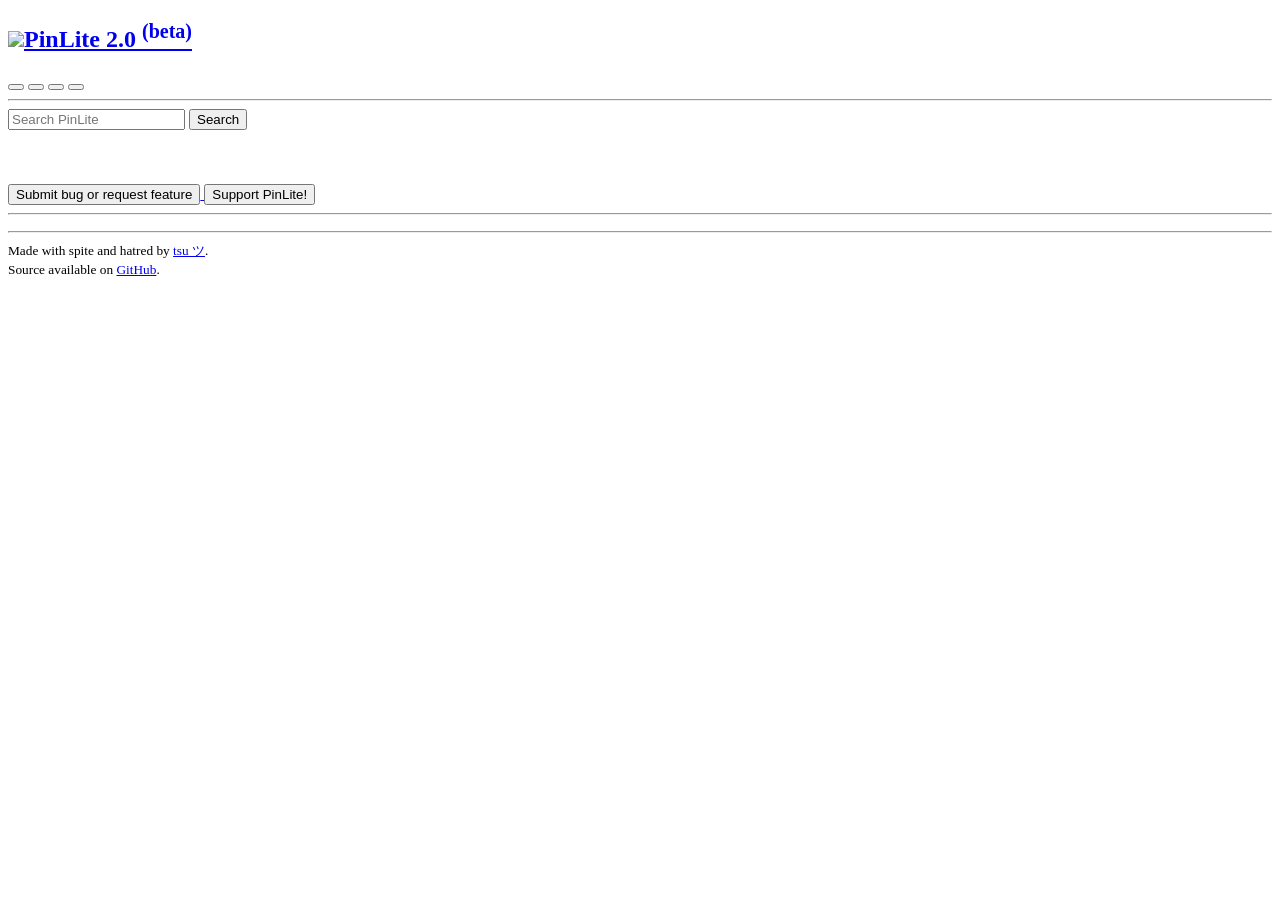
==== public/index.html @ fc30c5cb "frontend fixes" ====
<!doctype html>
<html lang="en">

<head>
    <meta charset="utf-8">
    <meta name="viewport" content="width=device-width, initial-scale=1">
    <meta name="description" content="Lightweight image board">
    <meta property="og:type" content="website">
    <meta property="og:title" content="PinLite">
    <meta property="og:description" content="Lightweight image board">
    <meta property="og:url" content="https://beta.pinlite.app/">
    <meta property="og:image" content="https://beta.pinlite.app/favicon.png">
    <meta property="og:image:alt" content="PinLite">
    <meta name="twitter:card" content="summary">
    <title>PinLite 2.0 (beta)</title>
    <link rel="stylesheet" href="/static/style.css">
    <script src="/static/js/themes.js"></script>
    <script src="/static/js/settings.js" defer></script>
    <link rel="apple-touch-icon" sizes="180x180" href="/static/img/apple-touch-icon.png">
    <link rel="icon" type="image/png" sizes="32x32" href="/static/img/favicon-32x32.png">
    <link rel="icon" type="image/png" sizes="16x16" href="/static/img/favicon-16x16.png">
    <link rel="manifest" href="/site.webmanifest">
    <script src="/static/js/masonry.js" defer></script>
    <script src="/static/js/collections.js" defer></script>
    <script src="/static/js/create-pin.js" defer></script>
    <script src="/static/js/pinterest-import.js" defer></script>
    <script src="/static/js/pin-reports.js" defer></script>
    <script src="/static/js/account.js" defer></script>
    <script src="/static/js/pin-actions.js" defer></script>
    <script src="/static/js/app.js" defer></script>
</head>

<body>
    <header>
        <div class="inner">
            <a href="/">
                <h2 class="title"><img src="static/img/favicon.png" />PinLite 2.0 <sup>(beta)</sup></h2>
            </a>
            <div class="header-nav">
                <a href="/?view=my-pins"><button type="button" id="saved-pins" title="My pins"><i class="icon pushpin"></i></button></a>
                <a href="/?view=collections"><button type="button" id="saved-collections" title="My collections"><i class="icon collections"></i></button></a>
                <button id="settings" type="button"><i class="icon settings"></i></button>
                <button type="button" id="account-button"><i class="icon user"></i></button>
            </div>
        </div>
        <div id="account" class="panel" hidden>
            <form id="account-actions" hidden>
                <h2 id="account-display-name"></h2>
                <br>
                <button id="account-settings-open" type="button">Account settings</button>
                <br><br>
                <button id="account-logout" type="button">Sign out</button>
            </form>
            <form id="account-form" hidden>
                <h2>Login or register</h2>
                <input id="account-email" type="email" autocomplete="username" maxlength="256" placeholder="Email"
                    required>
                <br><br>
                <input id="account-password" type="password" autocomplete="current-password" minlength="8"
                    maxlength="64" placeholder="Password" required>
                <br><br>
                <input id="account-name" type="text" autocomplete="nickname" maxlength="100" placeholder="Display name"
                    hidden>
                <br><br>

                <button id="account-submit" type="submit">Sign in</button>
                <button id="account-switch" type="button">Create account</button>

                <p id="account-status" role="status"></p>
            </form>
        </div>
        <hr>
    </header>
    <main>
        <div class="search">
            <form id="search" role="search">
                <div class="search-box">
                    <input id="query" name="q" type="text" maxlength="200" autocomplete="off"
                        placeholder="Search PinLite">
                    <button type="submit"><i class="icon search"></i>Search</button>
                </div>
                <br>
                <!--<input type="checkbox" id="show-images" checked>
                <label for="show-images">Images</label>
                <input type="checkbox" id="show-videos" checked>
                <label for="show-videos">Videos</label>
                <br><br>-->
                <button id="pinterest-import-open" type="button" class="green" hidden>
                    Import your Pinterest boards
                </button>
                <br><br>
                <a href="https://github.com/tsuicaa/pinlite-next/issues" target="_blank">
                    <button class="blue" type="button">Submit bug or request feature</button>
                </a>
                <a href="https://ko-fi.com/tsuica" target="_blank">
                    <button class="red" type="button">Support PinLite!</button>
                </a>
            </form>
        </div>
        <hr>
        <p id="report-status" role="status"></p>
        <section id="collections-panel" hidden>
            <h2>Your collections</h2>

            <form id="collection-form" hidden>
                <label for="collection-name">New collection</label>
                <input id="collection-name" type="text" maxlength="200" required>
                <button type="submit">Create</button>
            </form>

            <p id="collections-status" role="status">Checking sign-in...</p>
            <ul id="collections-list"></ul>
        </section>
        <section id="detail" hidden>
            <button id="back">Back</button>
            <div class="detail-card panel">
                <div class="inner left">
                    <h2 id="detail-title"></h2>
                    <hr>
                    <input id="pin-edit-title" form="pin-edit-form" type="text" maxlength="300" required hidden>
                    <div class="panel inset" hidden><p id="detail-description"></p></div>
                    
                    <textarea id="pin-edit-description" form="pin-edit-form" maxlength="10000" rows="5" hidden></textarea>
                    <p id="detail-tags"></p>
                    <div id="pin-edit-tags-field" hidden>
                        <label for="pin-edit-tags">Tags</label><br>
                        <input id="pin-edit-tags" form="pin-edit-form" type="text" maxlength="2000"
                            placeholder="robots, concept art">
                        <small>Separate tags with commas (maximum 20 tags)</small>
                    </div>
                    <p id="pin-visibility-row" hidden>
                        <i id="pin-visibility" class="icon"></i>
                        <select id="pin-edit-visibility" form="pin-edit-form" hidden>
                            <option value="private">Private</option>
                            <option value="public">Public</option>
                        </select>
                    </p>
                    <div id="pin-actions" hidden>
                        <form id="pin-edit-form">
                            <button id="pin-edit" type="button">Edit</button>
                            <button id="pin-edit-save" type="submit" hidden>Save changes</button>
                            <button id="pin-edit-cancel" type="button" hidden>Cancel</button>
                            <button id="pin-delete" type="button">Delete</button>
                        </form>
                        <p id="pin-actions-status" role="status"></p>
                    </div>
                    <p id="detail-status" role="status"></p>
                    <hr>
                    <div class="favorites-panel">
                        <button id="save-pin" class="green" type="button" hidden>Add</button>
                        <span id="pin-folder-control" hidden>
                            <select id="pin-folder"></select>
                        </span>
                    </div>
                    <p id="pin-save-status" role="status"></p>
                    <hr>
                    <div class="links-panel">
                        <div class="links">
                            <a id="download-pin" hidden><button class="blue" type="button">Download</button></a>
                            <a id="download-video" hidden><button type="button">Download video</button></a>
                            <a id="source-link" target="_blank" rel="noopener noreferrer" hidden>Visit source</a>
                            <button id="report-pin" class="red" type="button" hidden>Report</button>
                        </div>
                    </div>
                </div>
                <div class="inner right">
                    <div class="image-wrapper panel inset">
                        <p id="ai-label" hidden>
                            <strong>Community-flagged as AI</strong>
                            <br>
                            <small>Based on user reports. Not automatically verified</small>
                        </p>
                        <img id="detail-image" alt="">
                        <video id="detail-video" controls playsinline preload="none" hidden></video>
                    </div>
                </div>
            </div>
            <section id="related-pins" hidden>
                <h2>Related pins</h2>
                <div id="related-grid" class="grid"></div>
                <p id="related-status" role="status"></p>
                <button id="related-more" type="button" hidden>Load more</button>
            </section>
        </section>
        <dialog id="create-pin-dialog" class="panel">
            <button id="create-pin-close" type="button">X</button>
            <h2>Create a pin</h2>
            <hr>
            <form id="create-pin-form" hidden>
                <input id="new-pin-title" type="text" maxlength="300" placeholder="Title">
                <br><br>
                <select id="new-pin-mode">
                    <option value="upload">Upload image</option>
                    <option value="url">Image URL</option>
                </select>
                <br><br>
                <div id="new-pin-upload-field">
                    <div id="drop-zone">
                        <label for="new-pin-file">
                            Drop an image here, or click to choose.<br>
                            <small>(JPEG, PNG or static WebP. Maximum 10 MB)</small>
                        </label>
                        <input type="file" id="new-pin-file" required accept="image/jpeg,image/png,image/jpeg">
                        <div id="preview"></div>
                    </div>

                    <button id="clear-btn" type="button">Clear</button>
                </div>

                <p id="new-pin-url-field" hidden>
                    <label for="new-pin-image">Direct image URL</label><br>
                    <input id="new-pin-image" type="url" maxlength="4096" placeholder="https://example.com/image.jpg"
                        disabled>
                </p>

                <p>
                    <label for="new-pin-source">Source link (optional)</label><br>
                    <input id="new-pin-source" type="url" maxlength="4096"
                        placeholder="https://example.com/original-post">
                </p>

                <p>
                    <label for="new-pin-visibility">Visibility</label>
                    <select id="new-pin-visibility">
                        <option value="private">Private</option>
                        <option value="public">Public</option>
                    </select>
                </p>
                <p>
                    <label for="new-pin-tags">Tags</label><br>
                    <input id="new-pin-tags" type="text" maxlength="2000" placeholder="robots, concept art">
                    <br><small>Separate tags with commas (maximum 20 tags)</small>
                </p>
                <p>
                    <label for="new-pin-collection">Collection</label>
                    <select id="new-pin-collection">
                        <option value="">No collection</option>
                    </select>
                </p>

                <button type="submit"><i class="icon pushpin"></i>Create pin</button>
            </form>

            <p id="create-pin-status" role="status">Checking sign-in...</p>
            <progress id="create-pin-progress" max="100" value="70" hidden></progress>
        </dialog>
        <dialog id="pinterest-import-dialog" class="panel">
            <button id="pinterest-import-close" type="button">X</button>
            <h2 id="pinterest-import-title">Import Pinterest board</h2>

            <form id="pinterest-preview-form" hidden>
                <input id="pinterest-board-url" type="text" inputmode="url" maxlength="2048"
                    placeholder="https://pinterest.com/user/board" required>
                <br><br>
                <button type="submit">Preview board</button>

                <p id="pinterest-preview-status" role="status"></p>
                <progress id="pinterest-import-progress" hidden></progress>

                <div id="pinterest-preview-result" hidden>
                    <hr>
                    <h3 id="pinterest-preview-name"></h3>
                    <p id="pinterest-preview-count"></p>
                    <ul id="pinterest-preview-sections"></ul>
                    <label>
                        <input id="pinterest-publish-pins" type="checkbox">
                        Publish newly imported pins
                    </label>
                    <label>
                        <input id="pinterest-use-section-tags" type="checkbox">
                        Use section names as tags
                    </label>
                    <br><br>
                    <button id="pinterest-import-start" type="button"><i class="icon import"></i>Import board</button>
                    <button id="pinterest-import-stop" type="button" hidden>Stop after this page</button>
                </div>
            </form>
        </dialog>
        <dialog id="settings-dialog" class="panel">
            <h2 id="settings-title">Display settings</h2>
            <hr>
            <p>
                <label for="theme">Theme</label>
                <br>
                <select id="theme">
                    <option value="classic">Default</option>
                    <option value="dark">Default dark</option>
                    <option value="oldweb">Old Web</option>
                    <option value="terminal">Terminal</option>
                    <option value="parchment">Parchment</option>
                    <option value="ao3">AO3</option>
                    <option value="geocities">GeoCities</option>
                </select>
            </p>
            <p>
                <label for="pin-size">Pin size</label>
                <br>
                <select id="pin-size">
                    <option value="default">Default</option>
                    <option value="compact">Compact</option>
                    <option value="large">Large</option>
                </select>
            </p>
            <form method="dialog">
                <button type="submit">Done</button>
            </form>
        </dialog>
        <dialog id="account-settings-dialog" class="panel">
            <h2 id="account-settings-title">Account settings</h2>
            <hr>
            <p id="account-usage-status" role="status"></p>

            <div id="account-usage" hidden>
            <p>
                <label for="account-pin-progress">Pins created</label>
                <progress id="account-pin-progress" max="1" value="0"></progress>
                <span id="account-pin-usage"></span>
            </p>

            <p>
                <label for="account-storage-progress">Image storage</label>
                <progress id="account-storage-progress" max="1" value="0"></progress>
                <span id="account-storage-usage"></span>
            </p>
            </div>

            <form id="account-profile-form">
                <label for="profile-display-name">Display name</label>
                <input id="profile-display-name" type="text" autocomplete="nickname"
                    maxlength="32" required>
                <button type="submit">Save name</button>
            </form>

            <form id="account-password-form">
                <p>
                <label for="settings-current-password">Current password</label><br>
                <input id="settings-current-password" type="password"
                        autocomplete="current-password" maxlength="64" required>
                </p>
                <p>
                <label for="settings-new-password">New password</label><br>
                <input id="settings-new-password" type="password"
                        autocomplete="new-password" minlength="8" maxlength="64" required>
                </p>
                <p>
                <label for="settings-confirm-password">Confirm new password</label><br>
                <input id="settings-confirm-password" type="password"
                        autocomplete="new-password" minlength="8" maxlength="64" required>
                </p>
                <button type="submit">Change password</button>
            </form>

            <p id="account-settings-status" role="status"></p>

            <form method="dialog">
                <button type="submit">Done</button>
            </form>
        </dialog>
        <dialog id="report-dialog" class="panel" aria-labelledby="report-title">
            <h2 id="report-title">Report pin</h2>
            <hr>
            <form id="report-form">
                <p>
                <label for="report-reason">Reason</label>
                <select id="report-reason" required>
                    <option value="">Choose a reason</option>
                    <option value="ai_generated">AI-generated content</option>
                    <option value="spam">Spam</option>
                    <option value="harassment">Harassment</option>
                    <option value="sexual_content">Sexual content</option>
                    <option value="copyright">Copyright concern</option>
                    <option value="other">Other</option>
                </select>
                </p>
                <p>
                <label for="report-note">Additional details (optional)</label><br>
                <textarea id="report-note" rows="4" maxlength="1000"></textarea>
                </p>
                <p id="report-error" role="status"></p>
                <button type="submit">Send report</button>
                <button id="report-cancel" type="button">Cancel</button>
            </form>
        </dialog>
        <div id="feed-heading" hidden>
            <nav id="collection-breadcrumb" hidden></nav>
            <h2 id="heading"></h2>
            <div id="bulk-pin-controls" hidden>
                <button id="bulk-pin-toggle" type="button">Select pins</button>
                <span id="bulk-pin-actions" hidden>
                    <button id="bulk-pin-all" type="button">Select all loaded</button>
                    <button id="bulk-pin-delete" class="red" type="button" disabled>Delete pins</button>
                </span>
                <p id="bulk-pin-status" role="status"></p>
            </div>
            <ul id="subcollections-list" hidden></ul>
            <p id="feed-count"></p>
        </div>
        <div id="loading-indicator" hidden>
            <img src="loading.gif" />
        </div>
        <div id="grid" class="grid"></div>
        <div id="sentinel">
            <p id="status" role="status"></p><button id="load-more" hidden>Load more</button>
        </div>
        <noscript>This website needs JavaScript to search and show pins.</noscript>
    </main>
    <hr>

    <button id="create-pin-open" class="teal" type="button" hidden>
        <i class="icon pushpin-white"></i> Create pin
    </button>
    <footer>
        <small>Made with spite and hatred by <a href="https://x.com/tsuicaa" target="_blank">tsu ツ</a>.</small>
        <br>
        <small>Source available on <a href="https://github.com/tsuicaa/pinlite-next" target="_blank">GitHub</a>.</small>
    </footer>
</body>

</html>
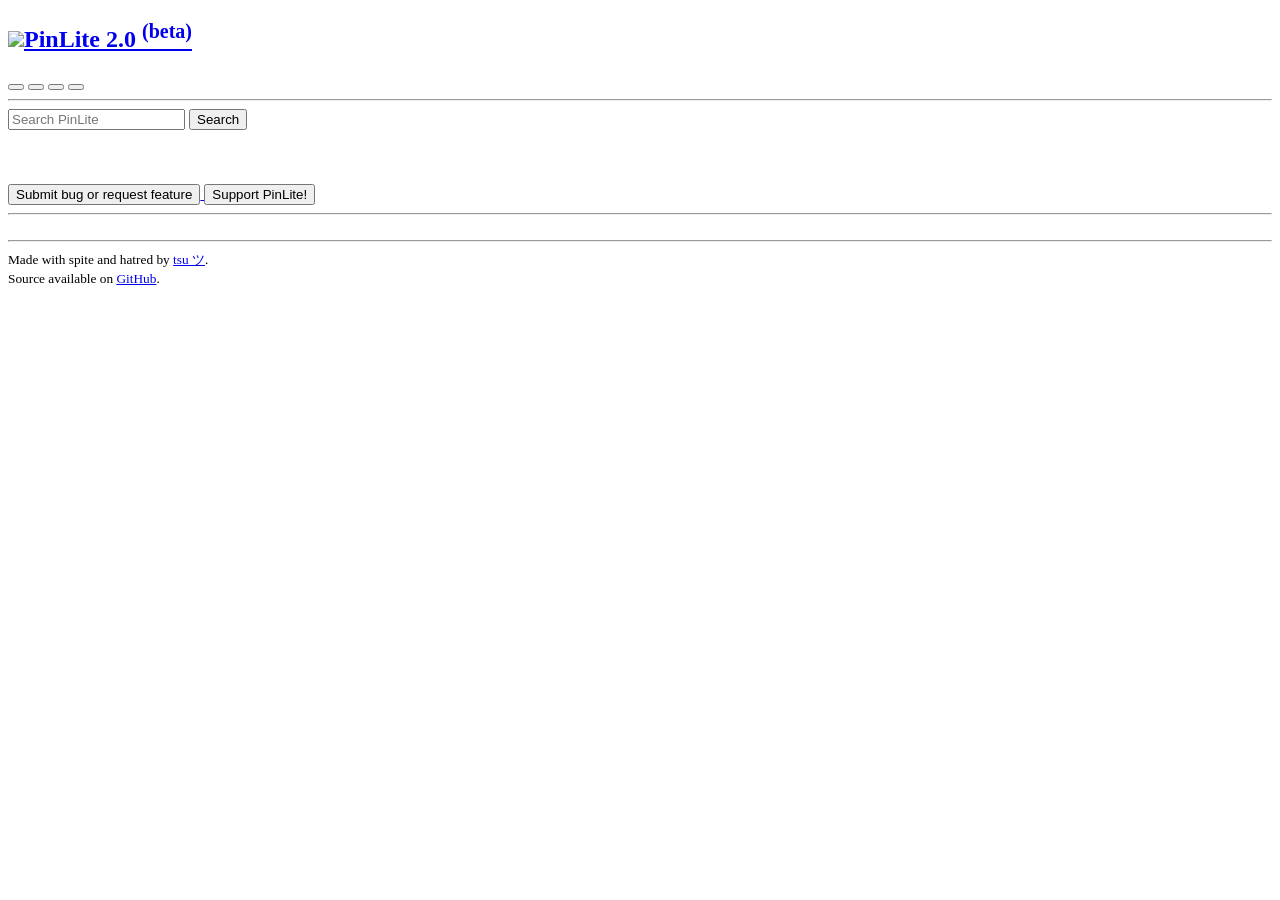
==== commit b1da9dad: "Automatically lazy load content (feed and related)" ====
--- a/public/index.html
+++ b/public/index.html
@@ -147,6 +147,9 @@
                     <p id="detail-status" role="status"></p>
                     <hr>
                     <div class="favorites-panel">
+                        <a id="create-first-collection" href="/?view=collections#collection-name" hidden>
+                            Create your first collection
+                        </a>
                         <button id="save-pin" class="green" type="button" hidden>Add</button>
                         <span id="pin-folder-control" hidden>
                             <select id="pin-folder"></select>
@@ -178,71 +181,77 @@
             <section id="related-pins" hidden>
                 <h2>Related pins</h2>
                 <div id="related-grid" class="grid"></div>
+                <div id="related-sentinel" style="height: 1px"></div>
                 <p id="related-status" role="status"></p>
-                <button id="related-more" type="button" hidden>Load more</button>
+                <button id="related-more" type="button" hidden>Retry</button>
             </section>
         </section>
         <dialog id="create-pin-dialog" class="panel">
-            <button id="create-pin-close" type="button">X</button>
-            <h2>Create a pin</h2>
-            <hr>
-            <form id="create-pin-form" hidden>
-                <input id="new-pin-title" type="text" maxlength="300" placeholder="Title">
-                <br><br>
-                <select id="new-pin-mode">
-                    <option value="upload">Upload image</option>
-                    <option value="url">Image URL</option>
-                </select>
-                <br><br>
-                <div id="new-pin-upload-field">
-                    <div id="drop-zone">
-                        <label for="new-pin-file">
-                            Drop an image here, or click to choose.<br>
-                            <small>(JPEG, PNG or static WebP. Maximum 10 MB)</small>
-                        </label>
-                        <input type="file" id="new-pin-file" required accept="image/jpeg,image/png,image/jpeg">
-                        <div id="preview"></div>
-                    </div>
-
-                    <button id="clear-btn" type="button">Clear</button>
-                </div>
-
-                <p id="new-pin-url-field" hidden>
-                    <label for="new-pin-image">Direct image URL</label><br>
-                    <input id="new-pin-image" type="url" maxlength="4096" placeholder="https://example.com/image.jpg"
-                        disabled>
-                </p>
-
-                <p>
-                    <label for="new-pin-source">Source link (optional)</label><br>
-                    <input id="new-pin-source" type="url" maxlength="4096"
-                        placeholder="https://example.com/original-post">
-                </p>
-
-                <p>
-                    <label for="new-pin-visibility">Visibility</label>
-                    <select id="new-pin-visibility">
-                        <option value="private">Private</option>
-                        <option value="public">Public</option>
+            <div class="dialog-inner">
+                <button id="create-pin-close" type="button">X</button>
+                <h2>Create a pin</h2>
+                <hr>
+                <form id="create-pin-form" hidden>
+                    <input id="new-pin-title" type="text" maxlength="300" placeholder="Title">
+                    <br><br>
+                    <p>
+                        <label for="new-pin-description">Description (optional)</label><br>
+                        <textarea id="new-pin-description" maxlength="10000" rows="4"></textarea>
+                    </p>
+                    <select id="new-pin-mode">
+                        <option value="upload">Upload image</option>
+                        <option value="url">Image URL</option>
                     </select>
-                </p>
-                <p>
-                    <label for="new-pin-tags">Tags</label><br>
-                    <input id="new-pin-tags" type="text" maxlength="2000" placeholder="robots, concept art">
-                    <br><small>Separate tags with commas (maximum 20 tags)</small>
-                </p>
-                <p>
-                    <label for="new-pin-collection">Collection</label>
-                    <select id="new-pin-collection">
-                        <option value="">No collection</option>
-                    </select>
-                </p>
-
-                <button type="submit"><i class="icon pushpin"></i>Create pin</button>
-            </form>
-
-            <p id="create-pin-status" role="status">Checking sign-in...</p>
-            <progress id="create-pin-progress" max="100" value="70" hidden></progress>
+                    <br><br>
+                    <div id="new-pin-upload-field">
+                        <div id="drop-zone">
+                            <label for="new-pin-file">
+                                Drop an image here, or click to choose.<br>
+                                <small>(JPEG, PNG or static WebP. Maximum 10 MB)</small>
+                            </label>
+                            <input type="file" id="new-pin-file" required accept="image/jpeg,image/png,image/webp">
+                            <div id="preview"></div>
+                        </div>
+
+                        <button id="clear-btn" type="button">Clear</button>
+                    </div>
+
+                    <div id="new-pin-url-field" hidden>
+                        <label for="new-pin-image">Direct image URL</label><br>
+                        <input id="new-pin-image" type="url" maxlength="4096" placeholder="https://example.com/image.jpg"
+                            disabled>
+                        <img id="pin-url-preview" alt="Image preview" hidden>
+                    </div>
+
+                    <p>
+                        <label for="new-pin-source">Source link (optional)</label><br>
+                        <input id="new-pin-source" type="url" maxlength="4096"
+                            placeholder="https://example.com/original-post">
+                    </p>
+
+                    <p>
+                        <label for="new-pin-visibility">Visibility</label>
+                        <select id="new-pin-visibility">
+                            <option value="private">Private</option>
+                            <option value="public" selected>Public</option>
+                        </select>
+                    </p>
+                    <p>
+                        <label for="new-pin-tags">Tags</label><br>
+                        <input id="new-pin-tags" type="text" maxlength="2000" placeholder="robots, concept art">
+                        <br><small>Separate tags with commas (maximum 20 tags)</small>
+                    </p>
+                    <p>
+                        <label for="new-pin-collection">Collection</label>
+                        <select id="new-pin-collection">
+                            <option value="">No collection</option>
+                        </select>
+                    </p>
+                    <hr>
+                    <p id="create-pin-status" role="status">Checking sign-in...</p>
+                    <button type="submit"><i class="icon pushpin"></i>Create pin</button>
+                </form>
+            </div>
         </dialog>
         <dialog id="pinterest-import-dialog" class="panel">
             <button id="pinterest-import-close" type="button">X</button>
@@ -277,6 +286,9 @@
             </form>
         </dialog>
         <dialog id="settings-dialog" class="panel">
+            <form class="close-dialog" method="dialog">
+                <button type="submit">X</button>
+            </form>
             <h2 id="settings-title">Display settings</h2>
             <hr>
             <p>
@@ -301,11 +313,12 @@
                     <option value="large">Large</option>
                 </select>
             </p>
-            <form method="dialog">
-                <button type="submit">Done</button>
-            </form>
         </dialog>
         <dialog id="account-settings-dialog" class="panel">
+            <div class="dialog-inner">
+            <form class="close-dialog" method="dialog">
+                <button type="submit">X</button>
+            </form>
             <h2 id="account-settings-title">Account settings</h2>
             <hr>
             <p id="account-usage-status" role="status"></p>
@@ -323,11 +336,12 @@
                 <span id="account-storage-usage"></span>
             </p>
             </div>
-
+            <hr>
             <form id="account-profile-form">
                 <label for="profile-display-name">Display name</label>
                 <input id="profile-display-name" type="text" autocomplete="nickname"
                     maxlength="32" required>
+                    <br><br>
                 <button type="submit">Save name</button>
             </form>
 
@@ -348,13 +362,24 @@
                         autocomplete="new-password" minlength="8" maxlength="64" required>
                 </p>
                 <button type="submit">Change password</button>
-            </form>
-
+            </form>            
             <p id="account-settings-status" role="status"></p>
-
-            <form method="dialog">
-                <button type="submit">Done</button>
-            </form>
+            <hr>
+
+            <form id="account-delete-form">
+                <h3>Delete account</h3>
+                <p>This permanently deletes your account, collections, and pins you created.</p>
+
+                <label for="settings-delete-password">Current password</label><br>
+                <input id="settings-delete-password" type="password"
+                    autocomplete="current-password" maxlength="64" required>
+                <br><br>
+                <button type="submit">Delete my account</button>
+                <p id="account-delete-status" role="status"></p>
+            </form>
+
+            
+            </div>
         </dialog>
         <dialog id="report-dialog" class="panel" aria-labelledby="report-title">
             <h2 id="report-title">Report pin</h2>
@@ -396,11 +421,11 @@
             <p id="feed-count"></p>
         </div>
         <div id="loading-indicator" hidden>
-            <img src="loading.gif" />
+            <img src="static/img/loading.gif" />
         </div>
         <div id="grid" class="grid"></div>
-        <div id="sentinel">
-            <p id="status" role="status"></p><button id="load-more" hidden>Load more</button>
+        <div id="sentinel" style="min-height: 1px">
+            <p id="status" role="status"></p><button id="load-more" hidden>Retry</button>
         </div>
         <noscript>This website needs JavaScript to search and show pins.</noscript>
     </main>
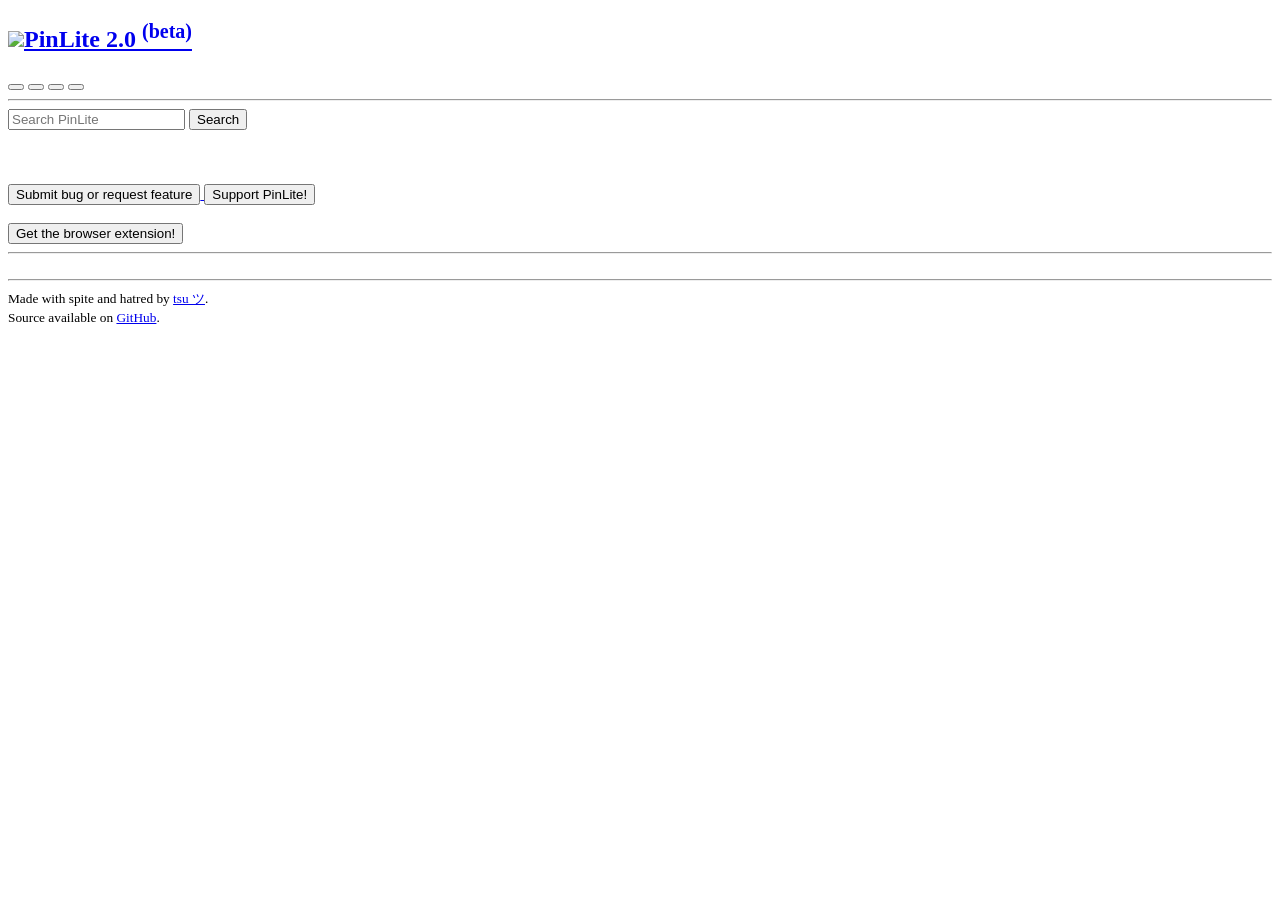
==== commit a32aa21a: "Add browser extension link" ====
--- a/public/index.html
+++ b/public/index.html
@@ -95,6 +95,8 @@
                 <a href="https://ko-fi.com/tsuica" target="_blank">
                     <button class="red" type="button">Support PinLite!</button>
                 </a>
+                <br><br>
+                <button class="teal" type="button" id="browser-extension">Get the browser extension!</button>
             </form>
         </div>
         <hr>
